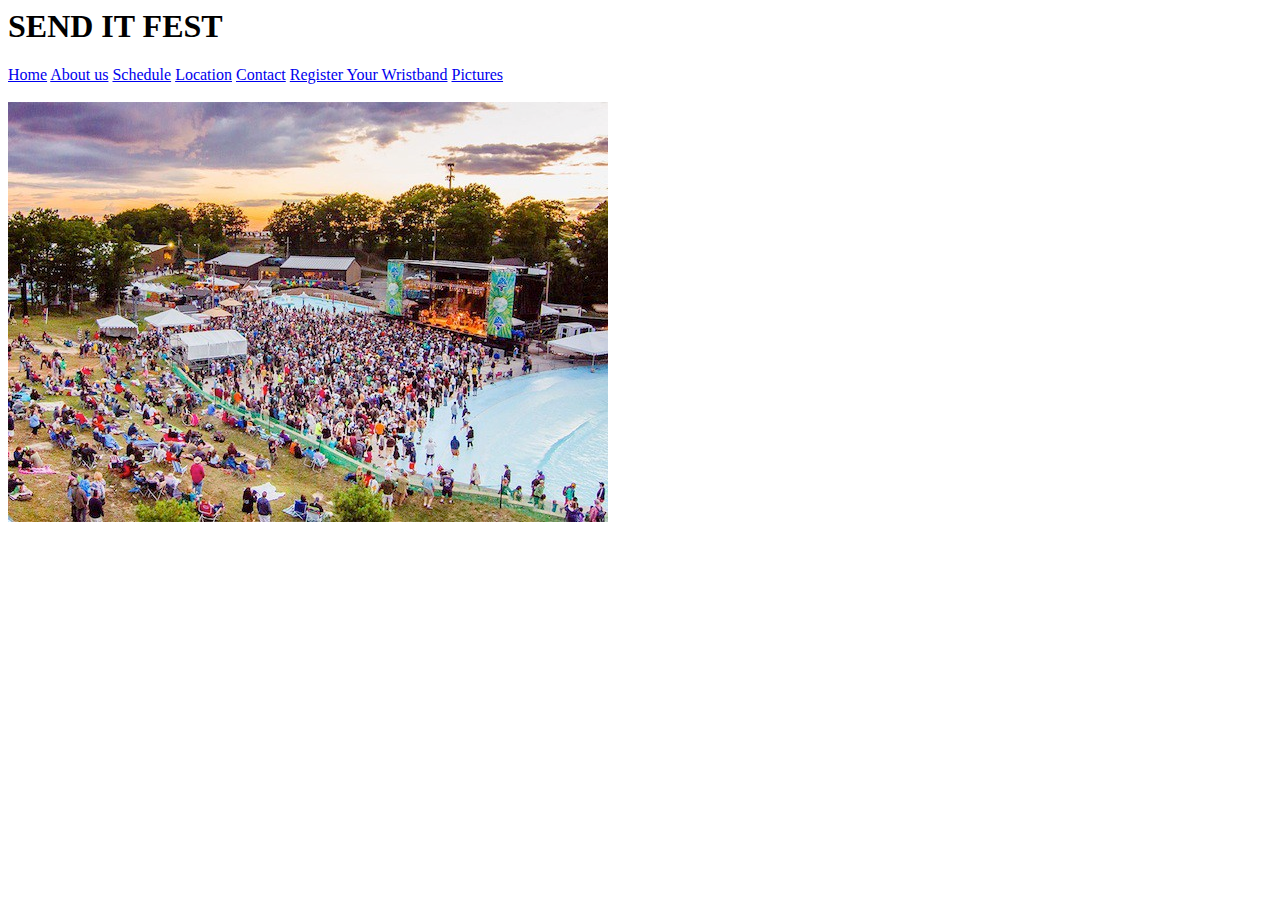
==== 02 Conference/02conference.html @ 24449b67 "added conference assignment" ====
<html> 
<head> <!--this is the head-->
    <title>Send It Fest</title>
    <meta name="description" content="Home page to Send It Fest"/>
    <meta name="author" content="Molly Breen"/>
    </head>
<body> <!--this is the body-->
    <h1>SEND IT FEST</h1> <!--title and below is navigation-->
    <a target="_blank" href="02conference.html">Home</a>
        <a target="_blank" href="about-us.html">About us</a>
        <a target="_blank" href="schedule.html">Schedule</a>
        <a target="_blank" href="location.html">Location</a>
        <a href="mailto:mcbreen@massart.edu">Contact</a>
        <a target="_blank" href="register.html">Register Your Wristband</a>
        <a target="_blank" href="pictures.html">Pictures</a> <br>
    <br>
<img src="images/bisco.jpg" alt="An ariel view of the Lunar Stage at Send It Fest" title="Lunar Stage"/> <!--picture of festival-->
    </body>
</html>
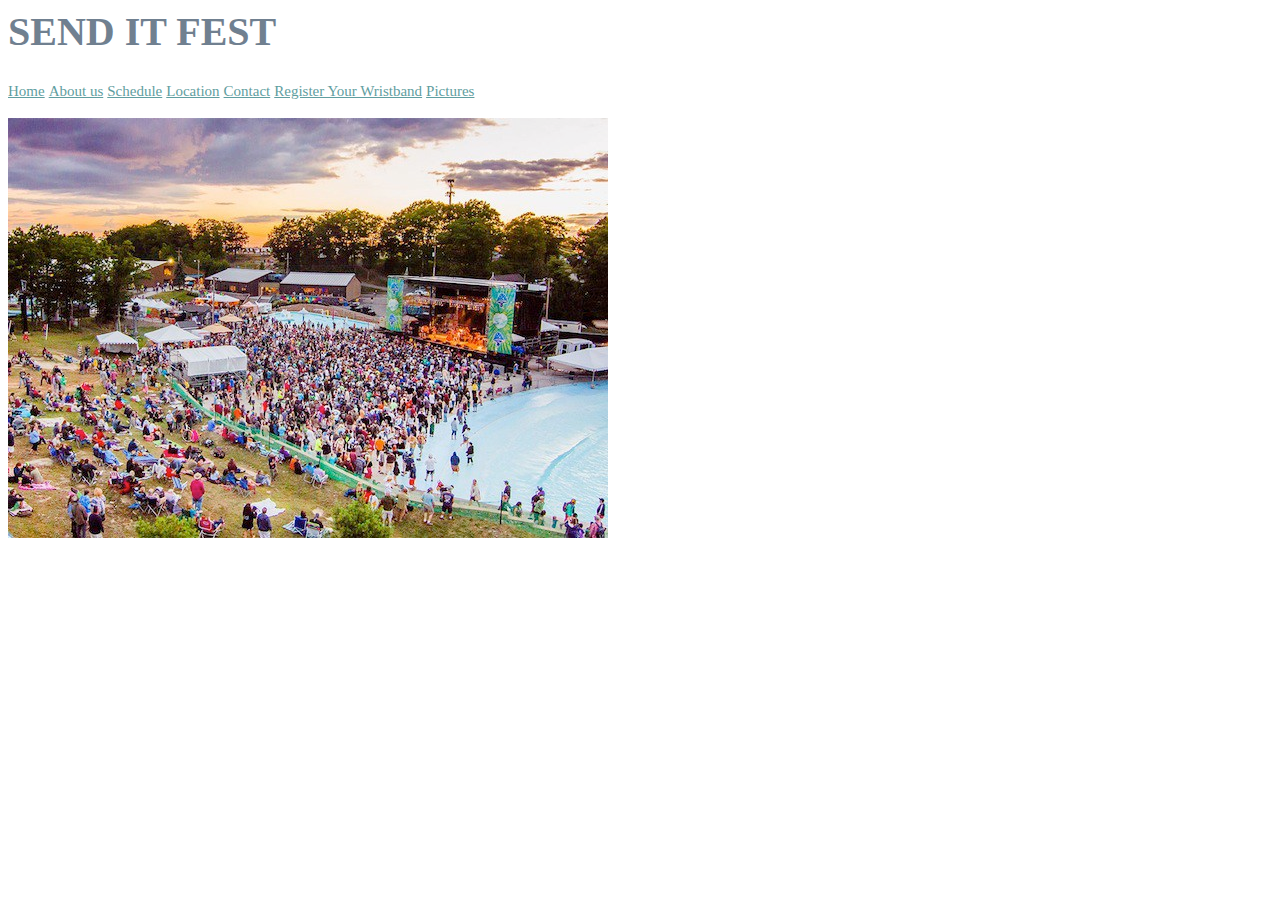
==== commit 382d5095: "added 04 css rules" ====
--- a/02 Conference/02conference.html
+++ b/02 Conference/02conference.html
@@ -3,6 +3,8 @@
     <title>Send It Fest</title>
     <meta name="description" content="Home page to Send It Fest"/>
     <meta name="author" content="Molly Breen"/>
+    <link href="../04-CSS-Rules/04-css-rules.css" type="text/css"
+ rel="stylesheet" />
     </head>
 <body> <!--this is the body-->
     <h1>SEND IT FEST</h1> <!--title and below is navigation-->
--- a/04-CSS-Rules/04-css-rules.css
+++ b/04-CSS-Rules/04-css-rules.css
@@ -0,0 +1,43 @@
+body {
+    background-color: white;
+}
+h1 {
+    font-family: Trebuchet MS;
+    font-size: 40px;
+    color: slategray;
+}
+h2 {
+    font-family: Trebuchet MS;
+    font-size: 35px;
+    color: slategray;
+}
+h3 {
+    font-family: Trebuchet MS;
+    font-size: 25px;
+    color: darkseagreen;
+}
+p { font-family: Palatino Linotype;
+    font-size: 15px;
+    color: black;
+}
+
+li {
+    font-family: Palatino Linotype;
+    font-size: 15px;
+    color: darkslategray;
+}
+
+a:link { 
+    font-family: Palatino Linotype;
+    font-size: 15px;
+    color:cadetblue;
+}
+
+a:visited {
+    color: rebeccapurple;
+}
+
+a:hover {
+    color: powderblue;
+}
+
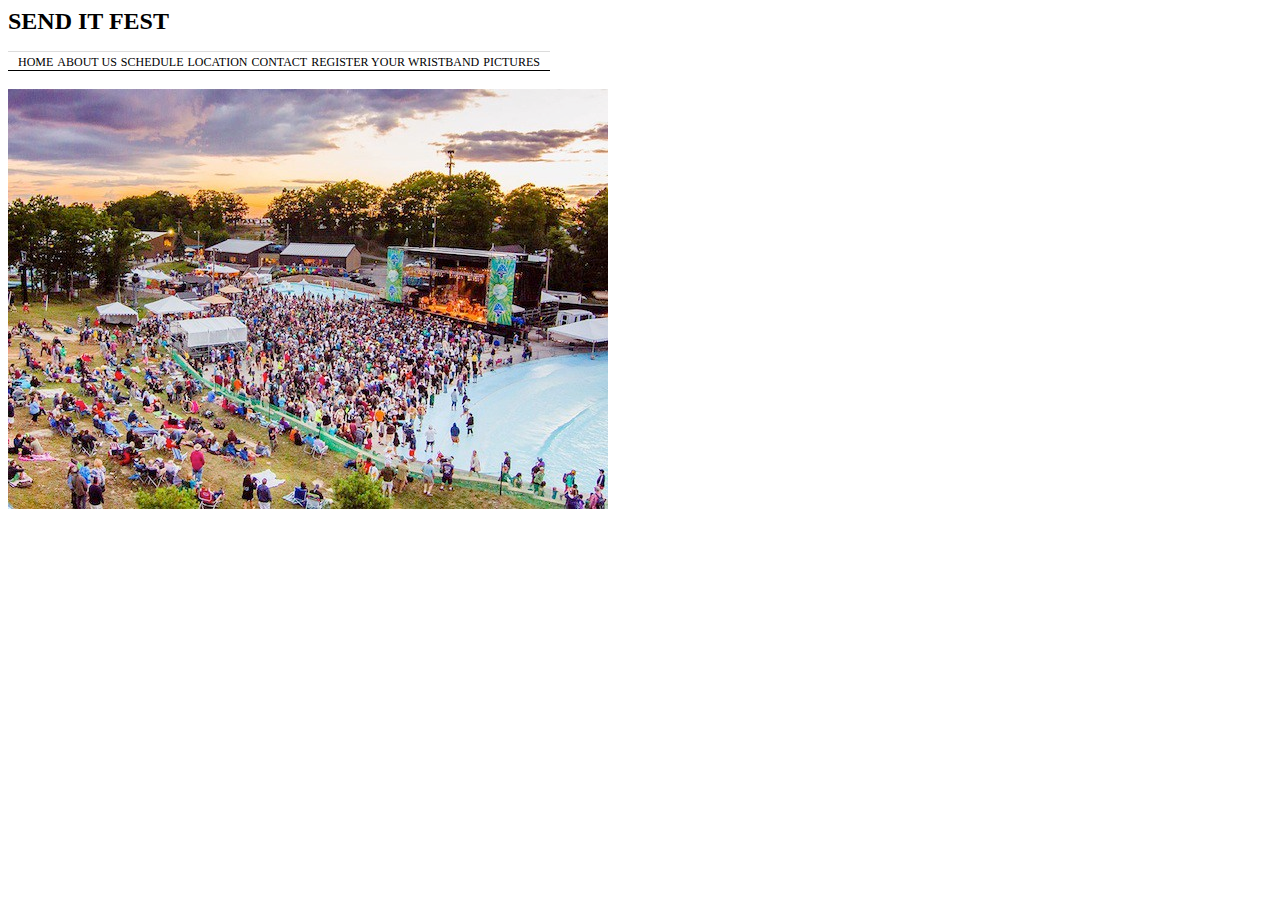
==== commit 7fd8bf53: "added radical" ====
--- a/02 Conference/02conference.html
+++ b/02 Conference/02conference.html
@@ -8,13 +8,14 @@
     </head>
 <body> <!--this is the body-->
     <h1>SEND IT FEST</h1> <!--title and below is navigation-->
-    <a target="_blank" href="02conference.html">Home</a>
-        <a target="_blank" href="about-us.html">About us</a>
-        <a target="_blank" href="schedule.html">Schedule</a>
-        <a target="_blank" href="location.html">Location</a>
+    <div class="center"><a href="02conference.html">Home</a>
+        <a href="about-us.html">About us</a>
+        <a href="schedule.html">Schedule</a>
+        <a href="location.html">Location</a>
         <a href="mailto:mcbreen@massart.edu">Contact</a>
-        <a target="_blank" href="register.html">Register Your Wristband</a>
-        <a target="_blank" href="pictures.html">Pictures</a> <br>
+        <a href="register.html">Register Your Wristband</a>
+        <a href="pictures.html">Pictures</a>
+    </div><br>
     <br>
 <img src="images/bisco.jpg" alt="An ariel view of the Lunar Stage at Send It Fest" title="Lunar Stage"/> <!--picture of festival-->
     </body>
--- a/04-CSS-Rules/04-css-rules.css
+++ b/04-CSS-Rules/04-css-rules.css
@@ -1,36 +1,51 @@
 body {
     background-color: white;
+    font-family: Geneva;
 }
 h1 {
-    font-family: Trebuchet MS;
-    font-size: 40px;
-    color: slategray;
+    font-size: 24px;
+    color: black;
+    text-transform: uppercase;
 }
 h2 {
-    font-family: Trebuchet MS;
-    font-size: 35px;
-    color: slategray;
+    font-size: 18px;
+    color: dimgray;
+    text-transform: uppercase;
 }
 h3 {
-    font-family: Trebuchet MS;
-    font-size: 25px;
-    color: darkseagreen;
+    font-size: 14px;
+    color: dimgray;
+    text-transform: uppercase;
+
 }
-p { font-family: Palatino Linotype;
-    font-size: 15px;
+p { 
+    font-size: 12px;
+    color: black;
+    width: 250px;
+    border: 2px;
+    padding: 10px;
+}
+div.center {
+    text-align: center;
+    border-bottom: 1px solid;
+    border-top: 1px solid;
+    border-bottom-color: black;
+    border-top-color: gainsboro;
+    text-transform: uppercase;
+    padding: 0px 10px;
+    word-wrap: normal;
+    display: inline-block;
+}
+
+li {
+    font-size: 12px;
     color: black;
 }
 
-li {
-    font-family: Palatino Linotype;
-    font-size: 15px;
-    color: darkslategray;
-}
-
 a:link { 
-    font-family: Palatino Linotype;
-    font-size: 15px;
-    color:cadetblue;
+    font-size: 12px;
+    color:black;
+    text-decoration: none;
 }
 
 a:visited {
@@ -41,3 +56,35 @@
     color: powderblue;
 }
 
+table {
+    width: 800px;
+}
+th, td {
+    padding: 7px 10px 10px 10px;
+}
+th {
+    text-transform: uppercase;
+    letter-spacing: 0.1em;
+    font-size: 13px;
+    border-bottom: 2px solid;
+    text-align: left;
+    border-color: black; 
+}
+td {
+    font-size: 12px;
+}
+
+#center {
+    text-align: center;
+    image-orientation: center;
+}
+
+img.center {
+    display: block;
+    margin: auto;
+    width: 40%;
+}
+
+ul {
+    list-style-type: square;
+}
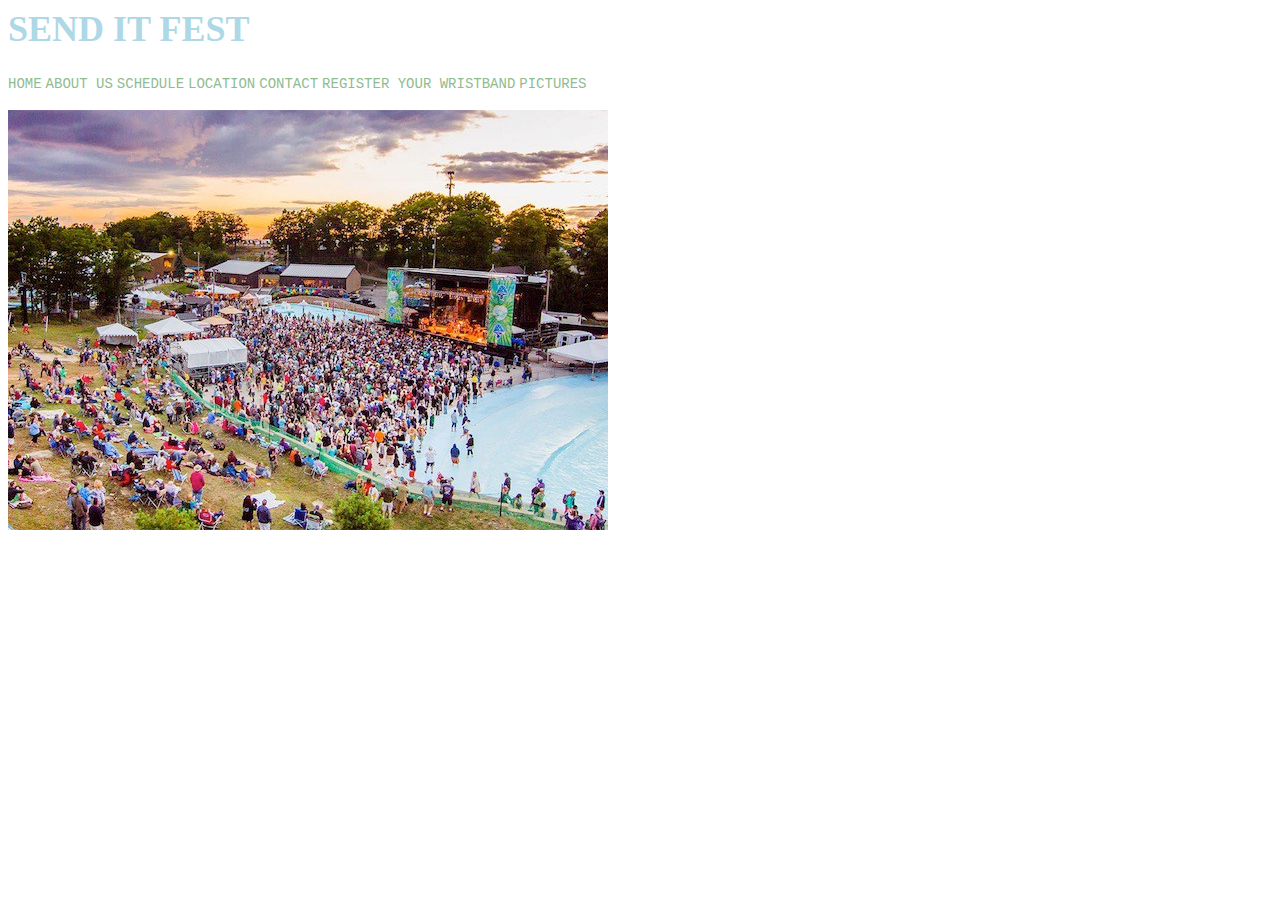
==== commit adca0c91: "added hawaiian" ====
--- a/02 Conference/02conference.html
+++ b/02 Conference/02conference.html
@@ -8,15 +8,16 @@
     </head>
 <body> <!--this is the body-->
     <h1>SEND IT FEST</h1> <!--title and below is navigation-->
-    <div class="center"><a href="02conference.html">Home</a>
+    <div class="center">
+    <a href="02conference.html">Home</a>
         <a href="about-us.html">About us</a>
         <a href="schedule.html">Schedule</a>
         <a href="location.html">Location</a>
         <a href="mailto:mcbreen@massart.edu">Contact</a>
         <a href="register.html">Register Your Wristband</a>
-        <a href="pictures.html">Pictures</a>
-    </div><br>
+        <a href="pictures.html">Pictures</a> 
+    </div>
     <br>
-<img src="images/bisco.jpg" alt="An ariel view of the Lunar Stage at Send It Fest" title="Lunar Stage"/> <!--picture of festival-->
+<img src="images/bisco.jpg" alt="An ariel view of the Lunar Stage at Send It Fest" title="Lunar Stage" class="center"/> <!--picture of festival-->
     </body>
 </html>--- a/04-CSS-Rules/04-css-rules.css
+++ b/04-CSS-Rules/04-css-rules.css
@@ -1,55 +1,52 @@
 body {
-    background-color: white;
-    font-family: Geneva;
+    background-image: url(sand.jpg);
 }
 h1 {
-    font-size: 24px;
-    color: black;
-    text-transform: uppercase;
+    font-size: 36px;
+    color: lightblue;
+    font-family: Arial Black;
 }
 h2 {
     font-size: 18px;
-    color: dimgray;
+    color: #93C178;
     text-transform: uppercase;
+    font-family: Arial Black;
 }
 h3 {
     font-size: 14px;
-    color: dimgray;
+    color: #93C178;
     text-transform: uppercase;
+    font-family: Arial Black;
 
 }
 p { 
-    font-size: 12px;
-    color: black;
+    font-family: Courier New;
+    font-size: 14px;
+    color: green;
     width: 250px;
     border: 2px;
     padding: 10px;
 }
 div.center {
-    text-align: center;
-    border-bottom: 1px solid;
-    border-top: 1px solid;
-    border-bottom-color: black;
-    border-top-color: gainsboro;
+    
     text-transform: uppercase;
-    padding: 0px 10px;
-    word-wrap: normal;
-    display: inline-block;
 }
 
 li {
-    font-size: 12px;
-    color: black;
+    font-family: Courier New;
+    font-size: 14px;
+    color: green;
 }
 
 a:link { 
-    font-size: 12px;
-    color:black;
+    font-family: Courier New;
+    font-size: 14px;
+    color: darkseagreen;
     text-decoration: none;
 }
 
 a:visited {
-    color: rebeccapurple;
+    color: mediumpurple;
 }
 
 a:hover {
@@ -63,28 +60,25 @@
     padding: 7px 10px 10px 10px;
 }
 th {
+    font-family: Courier New;
+    color: #465C8B;
     text-transform: uppercase;
     letter-spacing: 0.1em;
-    font-size: 13px;
+    font-size: 16px;
     border-bottom: 2px solid;
     text-align: left;
-    border-color: black; 
+    border-color: #465C8B; 
 }
 td {
-    font-size: 12px;
-}
-
-#center {
-    text-align: center;
-    image-orientation: center;
-}
-
-img.center {
-    display: block;
-    margin: auto;
-    width: 40%;
+    font-family: Courier New;
+    font-size: 14px;
+    color: #465C8B;
 }
 
 ul {
-    list-style-type: square;
+    list-style-image: url(pineapple.gif);
 }
+
+il {
+    list-style-image: url(pineapple.gif);
+}